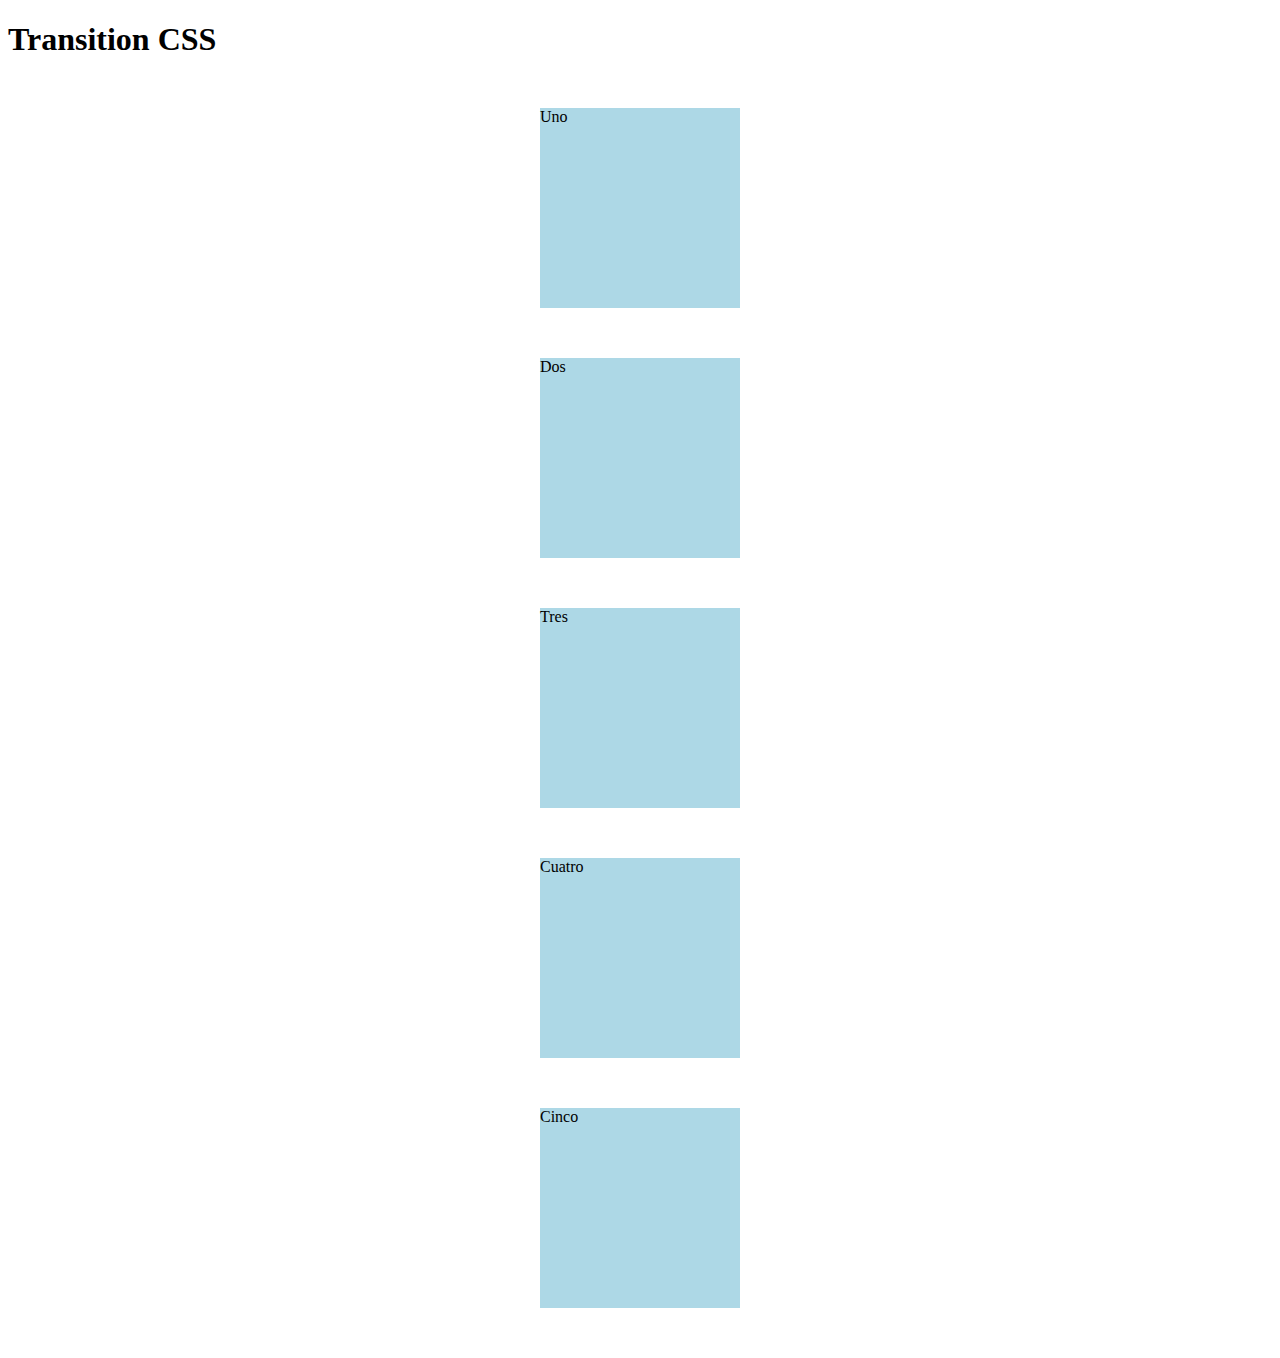
==== 14. AnimacionCSS/pruebas/pruebas.html @ 08192d84 "Add files via upload" ====
<!doctype html>
<html>
	<head>
		<meta charset="utf-8">
		<title>Transition</title>
		<link href="transitions.css" rel="stylesheet">
	</head>
	<body>
		<h1>Transition CSS</h1>
		
		<div class="uno">Uno</div>
		<div class="dos">Dos</div>
		<div class="tres">Tres</div>
		<div class="cuatro">Cuatro</div>
		<div class="cinco">Cinco</div>
		
	</body>
</html>
---- 14. AnimacionCSS/pruebas/transitions.css ----
/* definimos las animaciones */
@keyframes anim1{
	0%{
		color: black;
		transform: translate(0px);
	}
	50%{
		color: aqua;
		transform: translate(30%);
	}
	100%{
		color: lightgreen;
		transform: translate(0px);
	}
}
@keyframes opacidad{
	0%{
		opacity: 0;
	}
	100%{
		opacity: 1;
	}
}
/* transitions.css */
div{
	height: 200px;
	width: 200px;
	background-color: lightblue;
	margin: 50px auto;
}
.uno{
	transition: 1s 0s all ease;
}
.uno:hover{
	background-color: blue;
	border-radius: 100px;
}
.dos{
	transition: 1s all ease;
}
.dos:hover{
	transform: rotate(1turn) scale(1.2,1.2);
}
h1{
	animation-name: anim1, opacidad;
	animation-duration: 3s, 1s;
	animation-iteration-count: 1;
	animation-timing-function: ease-in-out;
	animation-fill-mode: forwards;
	/*animation-direction: alternate;*/
}
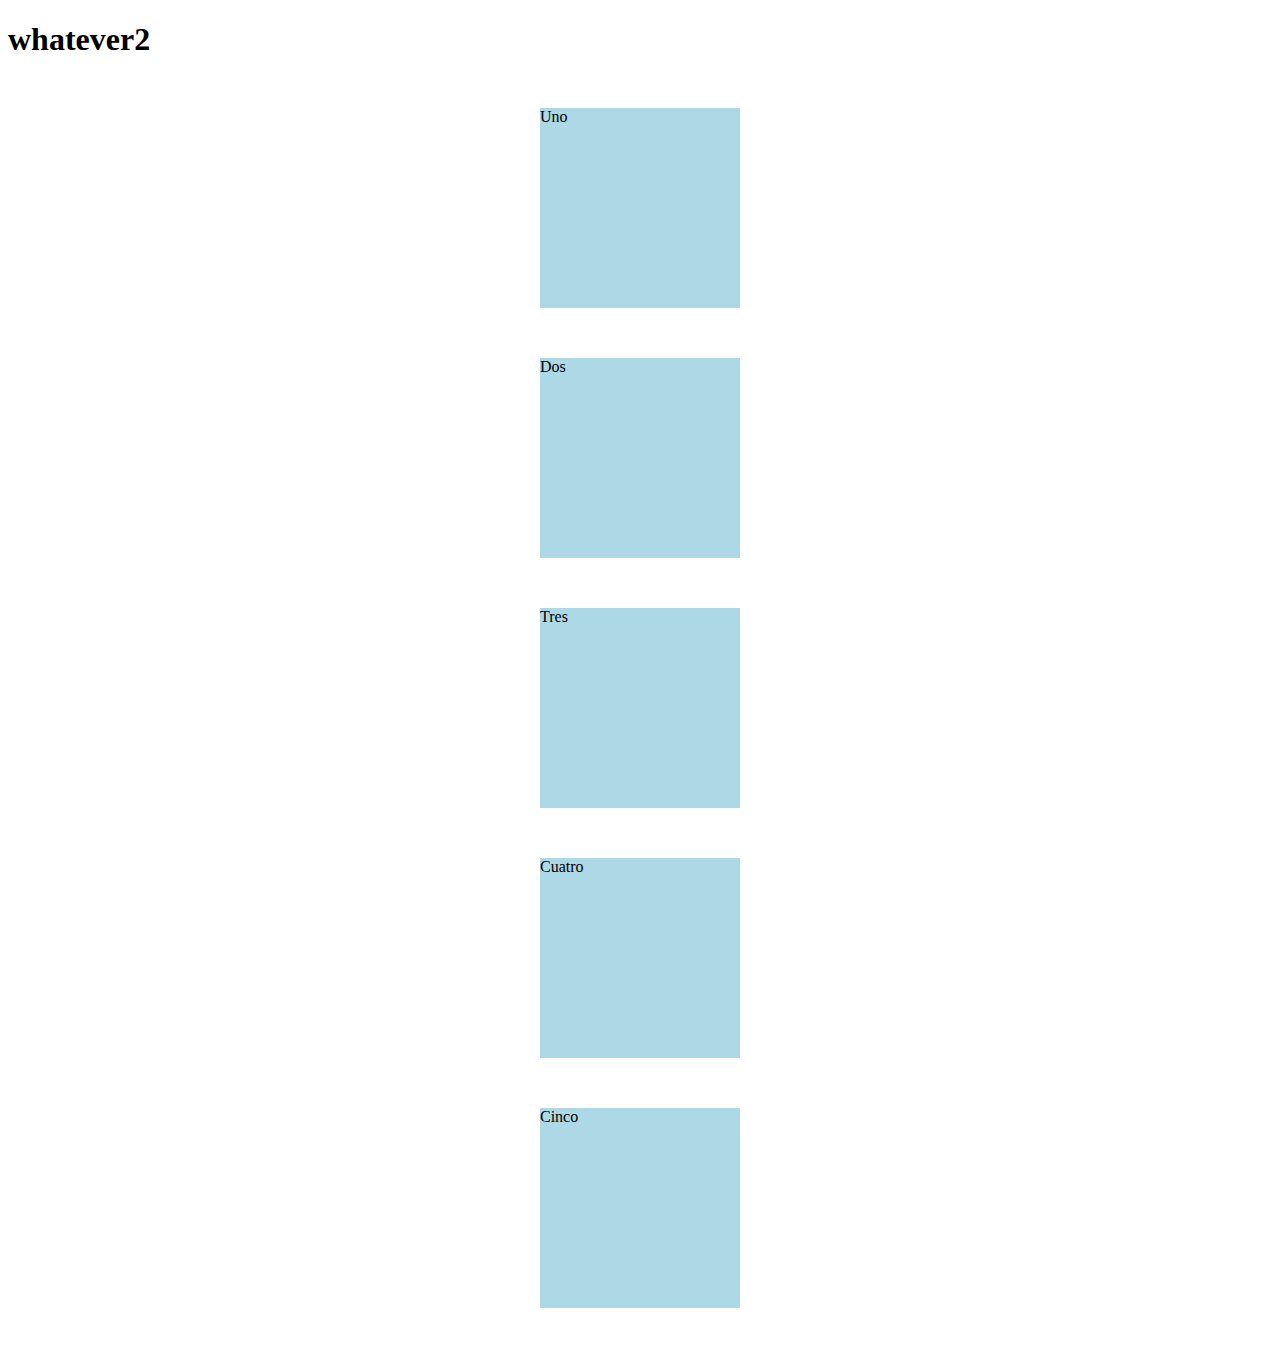
==== commit 16af7921: "Update pruebas.html" ====
--- a/14. AnimacionCSS/pruebas/pruebas.html
+++ b/14. AnimacionCSS/pruebas/pruebas.html
@@ -2,11 +2,11 @@
 <html>
 	<head>
 		<meta charset="utf-8">
-		<title>Transition</title>
+		<title>whatever</title>
 		<link href="transitions.css" rel="stylesheet">
 	</head>
 	<body>
-		<h1>Transition CSS</h1>
+		<h1>whatever2</h1>
 		
 		<div class="uno">Uno</div>
 		<div class="dos">Dos</div>
